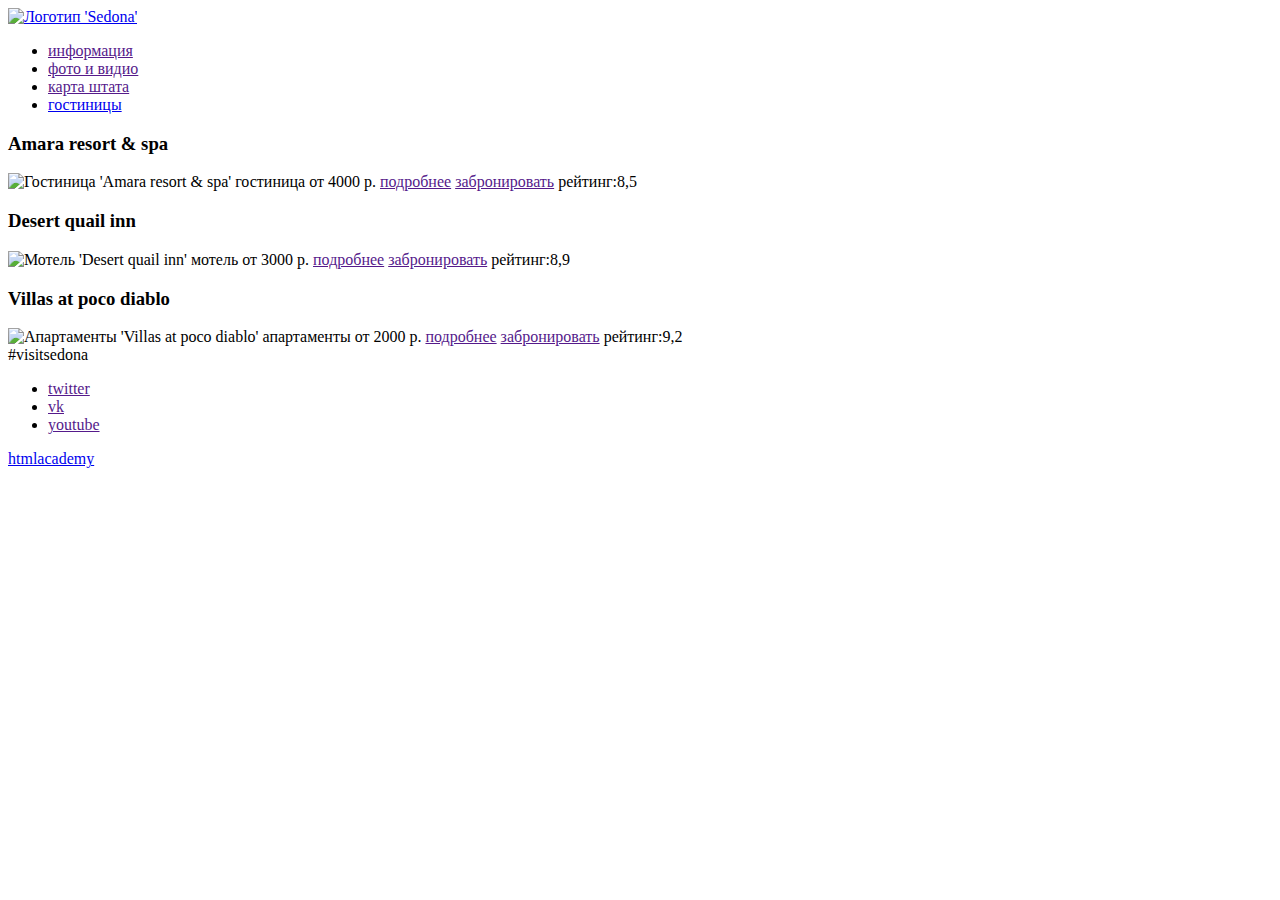
==== catalog.html @ e543854a "подготовил домашку разметка" ====
<!DOCTYPE html>
<html lang="ru">

<head>
  <meta charset="utf-8">
</head>

<body>

  <!-- header -->
  <header>
    <!-- logo -->
    <a href="./">
      <img src="img/sedona-logo.png" alt="Логотип 'Sedona'" width="140" height="72">
    </a>
    <!-- /logo -->

    <!-- nav -->
    <nav>
      <ul>
        <li><a href="">информация</a></li>
        <li><a href="">фото и видио</a></li>
        <li><a href="">карта штата</a></li>
        <li><a href="catalog.html">гостиницы</a></li>
      </ul>
    </nav>
    <!-- /nav -->
  </header>
  <!-- /header -->

  <!-- main -->
  <main>

    <section>

      <h3>Amara resort & spa</h3>
      <img src="" alt="Гостиница 'Amara resort & spa'" width="135" height="90">

      <span>гостиница</span>
      <span>от 4000 р.</span>

      <a href="">подробнее</a>
      <a href="">забронировать</a>

      <span></span>
      <span></span>
      <span></span>
      <span></span>
      <span></span>

      <span>рейтинг:8,5</span>
    </section>

    <section>

      <h3>Desert quail inn</h3>
      <img src="" alt="Мотель 'Desert quail inn'" width="135" height="90">

      <span>мотель</span>
      <span>от 3000 р.</span>

      <a href="">подробнее</a>
      <a href="">забронировать</a>

      <span></span>
      <span></span>
      <span></span>
      <span></span>
      <span></span>

      <span>рейтинг:8,9</span>
    </section>

    <section>

      <h3>Villas at poco diablo</h3>

      <img src="" alt="Апартаменты 'Villas at poco diablo'" width="135" height="90">


      <span>апартаменты</span>
      <span>от 2000 р.</span>

      <a href="">подробнее</a>
      <a href="">забронировать</a>

      <span></span>
      <span></span>
      <span></span>
      <span></span>
      <span></span>

      <span>рейтинг:9,2</span>
    </section>

  </main>

  <footer>
    <span>#visitsedona</span>

    <ul>
      <li><a href="">twitter</a></li>
      <li><a href="">vk</a></li>
      <li><a href="">youtube</a></li>
    </ul>

    <a href="https://htmlacademy.ru/intensive/htmlcss">htmlacademy</a>

  </footer>
  <!-- /main -->

</body>

</html>
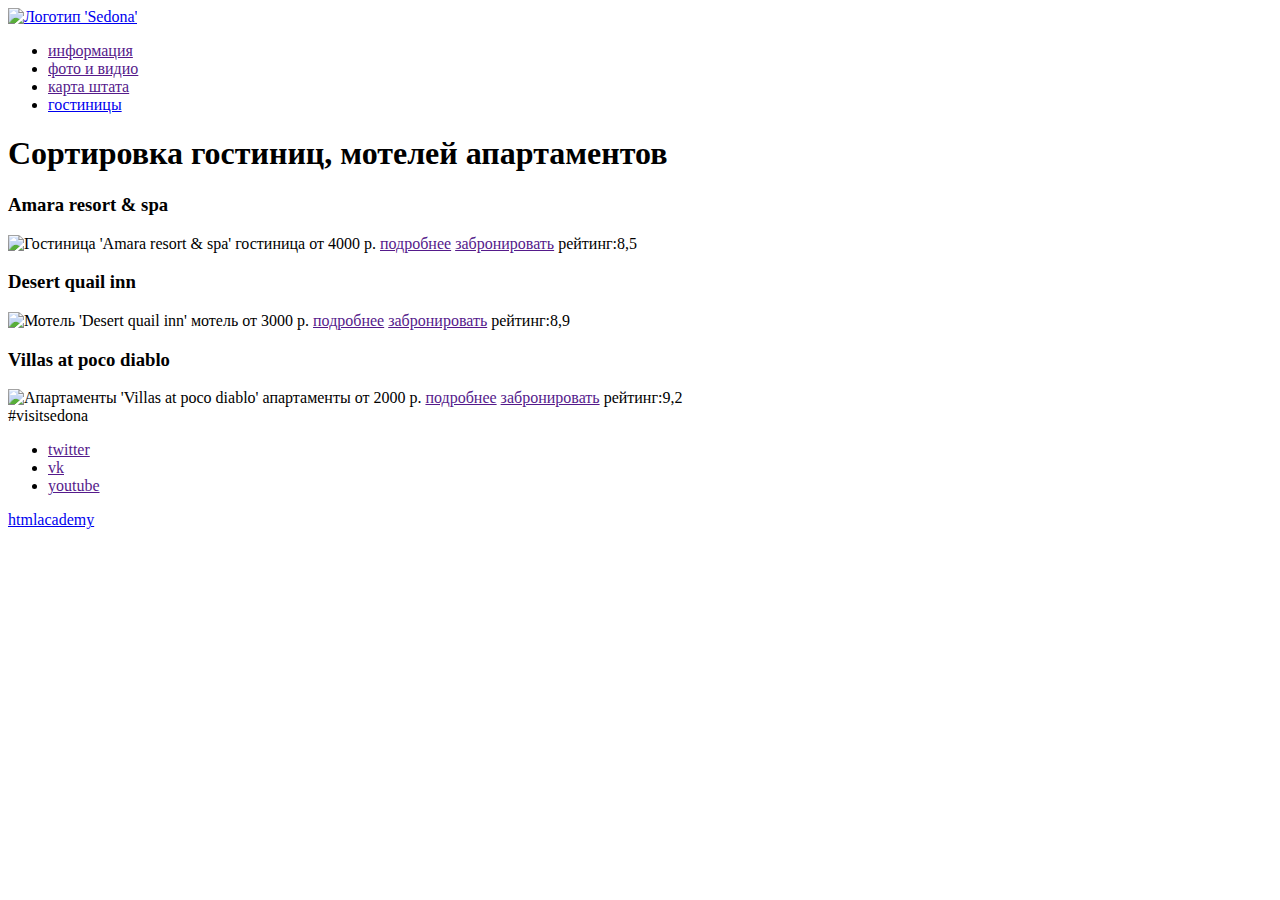
==== commit eb6f96c5: "Выполнил домашку" ====
--- a/catalog.html
+++ b/catalog.html
@@ -3,6 +3,7 @@
 
 <head>
   <meta charset="utf-8">
+  <title>HTML Academy: Седона</title>
 </head>
 
 <body>
@@ -13,7 +14,7 @@
     <a href="./">
       <img src="img/sedona-logo.png" alt="Логотип 'Sedona'" width="140" height="72">
     </a>
-    <!-- /logo -->
+    <!-- /logo --
 
     <!-- nav -->
     <nav>
@@ -30,6 +31,7 @@
 
   <!-- main -->
   <main>
+    <h1>Сортировка гостиниц, мотелей апартаментов</h1>
 
     <section>
 
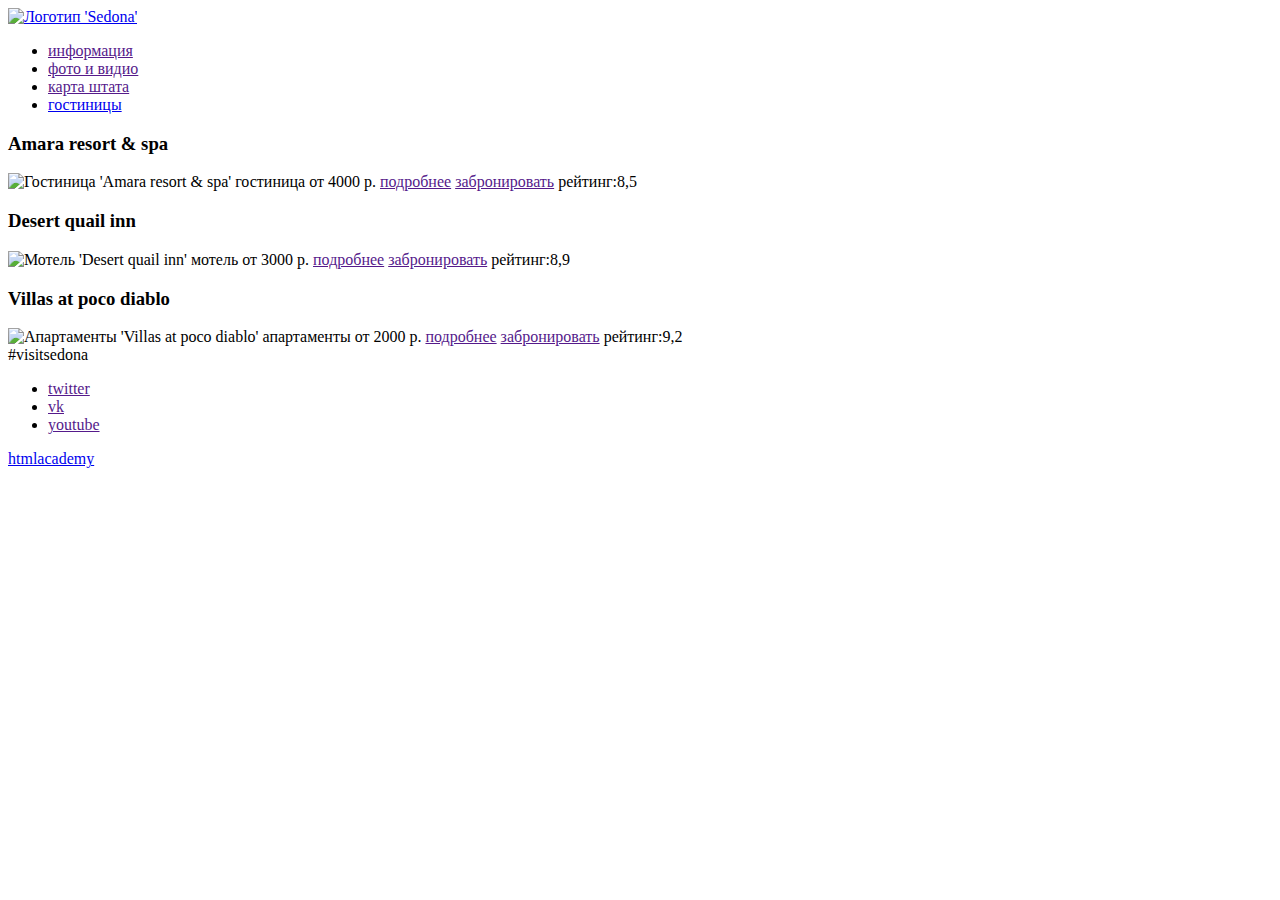
==== commit da5f9dc5: "Домашние задание по разметке HTML" ====
--- a/catalog.html
+++ b/catalog.html
@@ -3,7 +3,6 @@
 
 <head>
   <meta charset="utf-8">
-  <title>HTML Academy: Седона</title>
 </head>
 
 <body>
@@ -14,7 +13,7 @@
     <a href="./">
       <img src="img/sedona-logo.png" alt="Логотип 'Sedona'" width="140" height="72">
     </a>
-    <!-- /logo --
+    <!-- /logo -->
 
     <!-- nav -->
     <nav>
@@ -31,7 +30,6 @@
 
   <!-- main -->
   <main>
-    <h1>Сортировка гостиниц, мотелей апартаментов</h1>
 
     <section>
 
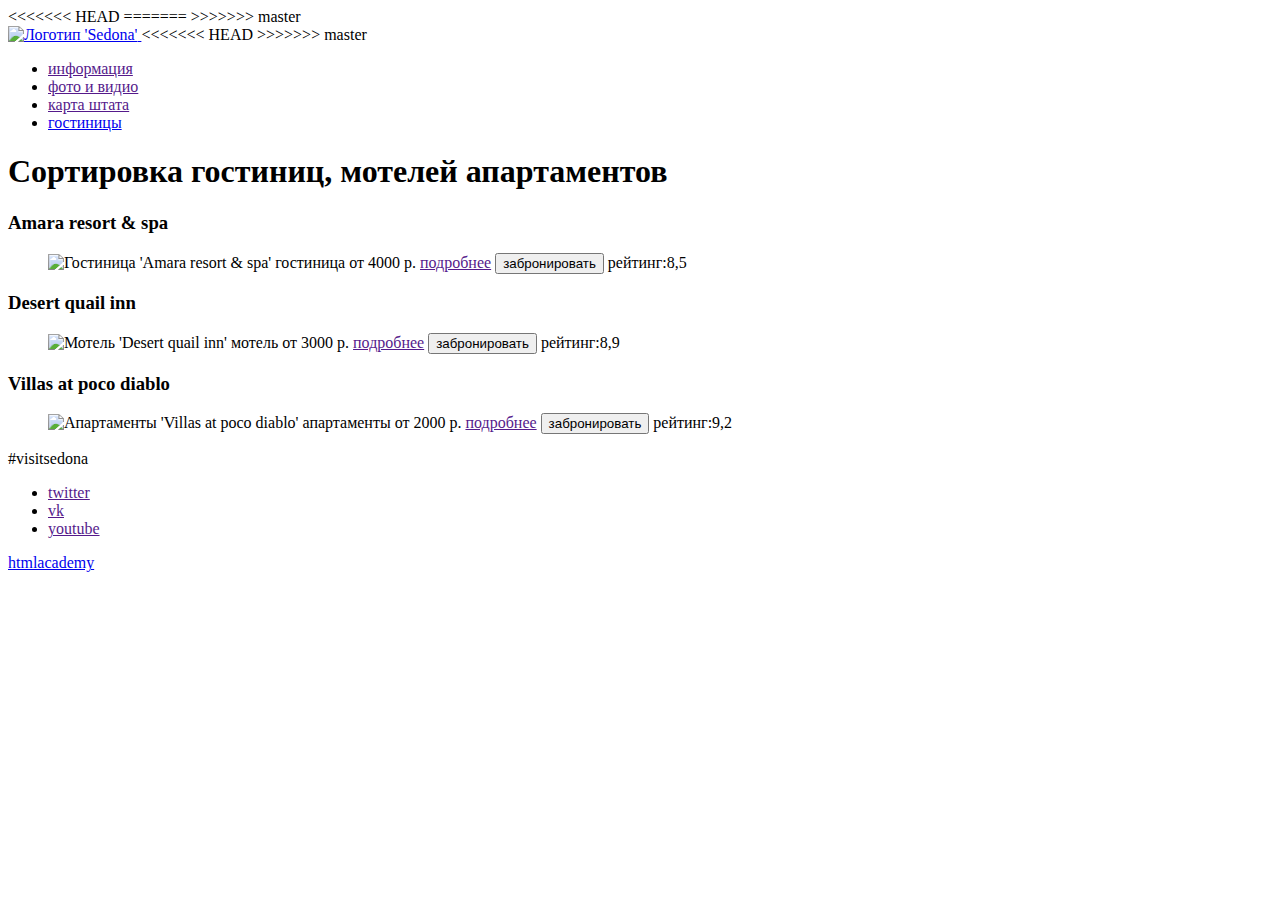
==== commit f70700ec: "Домашка" ====
--- a/catalog.html
+++ b/catalog.html
@@ -3,6 +3,9 @@
 
 <head>
   <meta charset="utf-8">
+  <<<<<<< HEAD <title>HTML Academy: Седона</title>
+    =======
+    >>>>>>> master
 </head>
 
 <body>
@@ -13,84 +16,96 @@
     <a href="./">
       <img src="img/sedona-logo.png" alt="Логотип 'Sedona'" width="140" height="72">
     </a>
-    <!-- /logo -->
+    <<<<<<< HEAD <!-- /logo --=======<!-- /logo -->
+      >>>>>>> master
 
-    <!-- nav -->
-    <nav>
-      <ul>
-        <li><a href="">информация</a></li>
-        <li><a href="">фото и видио</a></li>
-        <li><a href="">карта штата</a></li>
-        <li><a href="catalog.html">гостиницы</a></li>
-      </ul>
-    </nav>
-    <!-- /nav -->
+      <!-- nav -->
+      <nav>
+        <ul>
+          <li><a href="">информация</a></li>
+          <li><a href="">фото и видио</a></li>
+          <li><a href="">карта штата</a></li>
+          <li><a href="catalog.html">гостиницы</a></li>
+        </ul>
+      </nav>
+      <!-- /nav -->
   </header>
   <!-- /header -->
 
   <!-- main -->
   <main>
+    <h1>Сортировка гостиниц, мотелей апартаментов</h1>
 
     <section>
 
-      <h3>Amara resort & spa</h3>
-      <img src="" alt="Гостиница 'Amara resort & spa'" width="135" height="90">
+      <dl>
 
-      <span>гостиница</span>
-      <span>от 4000 р.</span>
+        <dt>
+          <h3>Amara resort & spa</h3>
+        </dt>
 
-      <a href="">подробнее</a>
-      <a href="">забронировать</a>
+        <dd>
+          <img src="" alt="Гостиница 'Amara resort & spa'" width="135" height="90">
 
-      <span></span>
-      <span></span>
-      <span></span>
-      <span></span>
-      <span></span>
+          <span>гостиница</span>
+          <span>от 4000 р.</span>
 
-      <span>рейтинг:8,5</span>
-    </section>
+          <a href="">подробнее</a>
+          <button>забронировать</button>
 
-    <section>
+          <span>рейтинг:8,5</span>
+          <div></div>
+          <div></div>
+          <div></div>
+          <div></div>
+          <div></div>
+        </dd>
 
-      <h3>Desert quail inn</h3>
-      <img src="" alt="Мотель 'Desert quail inn'" width="135" height="90">
+        <dt>
+          <h3>Desert quail inn</h3>
+        </dt>
+        <dd>
+          <img src="" alt="Мотель 'Desert quail inn'" width="135" height="90">
 
-      <span>мотель</span>
-      <span>от 3000 р.</span>
+          <span>мотель</span>
+          <span>от 3000 р.</span>
 
-      <a href="">подробнее</a>
-      <a href="">забронировать</a>
+          <a href="">подробнее</a>
+          <button>забронировать</button>
 
-      <span></span>
-      <span></span>
-      <span></span>
-      <span></span>
-      <span></span>
+          <span>рейтинг:8,9</span>
+          <div></div>
+          <div></div>
+          <div></div>
+          <div></div>
+          <div></div>
+        </dd>
 
-      <span>рейтинг:8,9</span>
-    </section>
+        <dt>
+          <h3>Villas at poco diablo</h3>
+        </dt>
 
-    <section>
+        <dd>
 
-      <h3>Villas at poco diablo</h3>
+          <img src="" alt="Апартаменты 'Villas at poco diablo'" width="135" height="90">
 
-      <img src="" alt="Апартаменты 'Villas at poco diablo'" width="135" height="90">
+          <span>апартаменты</span>
+          <span>от 2000 р.</span>
 
+          <a href="">подробнее</a>
+          <button>забронировать</button>
 
-      <span>апартаменты</span>
-      <span>от 2000 р.</span>
+          <span>рейтинг:9,2</span>
+          <div></div>
+          <div></div>
+          <div></div>
+          <div></div>
+          <div></div>
 
-      <a href="">подробнее</a>
-      <a href="">забронировать</a>
+        </dd>
 
-      <span></span>
-      <span></span>
-      <span></span>
-      <span></span>
-      <span></span>
+      </dl>
 
-      <span>рейтинг:9,2</span>
     </section>
 
   </main>
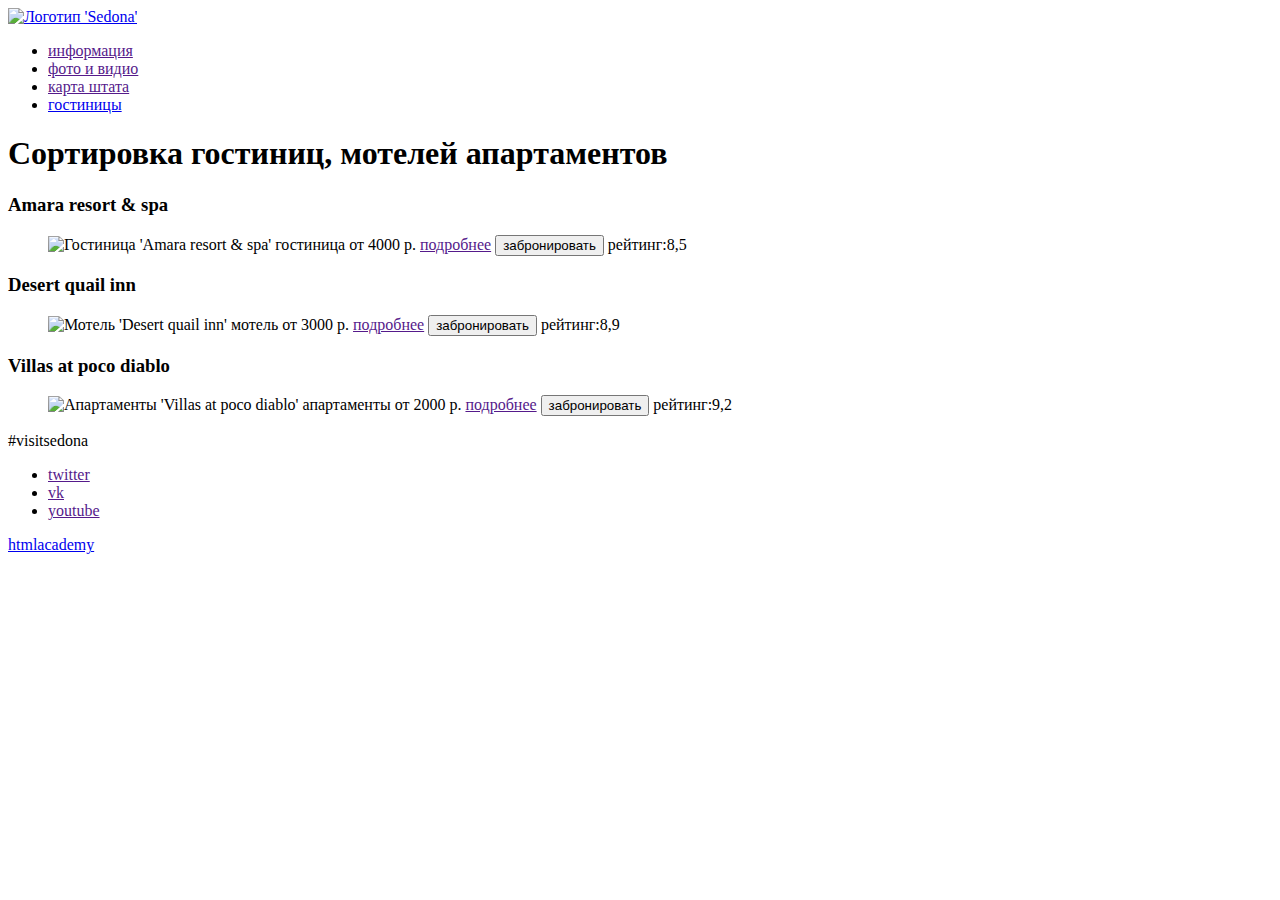
==== commit c94173ca: "Домашка разметка" ====
--- a/catalog.html
+++ b/catalog.html
@@ -3,9 +3,7 @@
 
 <head>
   <meta charset="utf-8">
-  <<<<<<< HEAD <title>HTML Academy: Седона</title>
-    =======
-    >>>>>>> master
+  <title>HTML Academy: Седона</title>
 </head>
 
 <body>
@@ -16,19 +14,17 @@
     <a href="./">
       <img src="img/sedona-logo.png" alt="Логотип 'Sedona'" width="140" height="72">
     </a>
-    <<<<<<< HEAD <!-- /logo --=======<!-- /logo -->
-      >>>>>>> master
 
-      <!-- nav -->
-      <nav>
-        <ul>
-          <li><a href="">информация</a></li>
-          <li><a href="">фото и видио</a></li>
-          <li><a href="">карта штата</a></li>
-          <li><a href="catalog.html">гостиницы</a></li>
-        </ul>
-      </nav>
-      <!-- /nav -->
+    <!-- nav -->
+    <nav>
+      <ul>
+        <li><a href="">информация</a></li>
+        <li><a href="">фото и видио</a></li>
+        <li><a href="">карта штата</a></li>
+        <li><a href="catalog.html">гостиницы</a></li>
+      </ul>
+    </nav>
+    <!-- /nav -->
   </header>
   <!-- /header -->
 
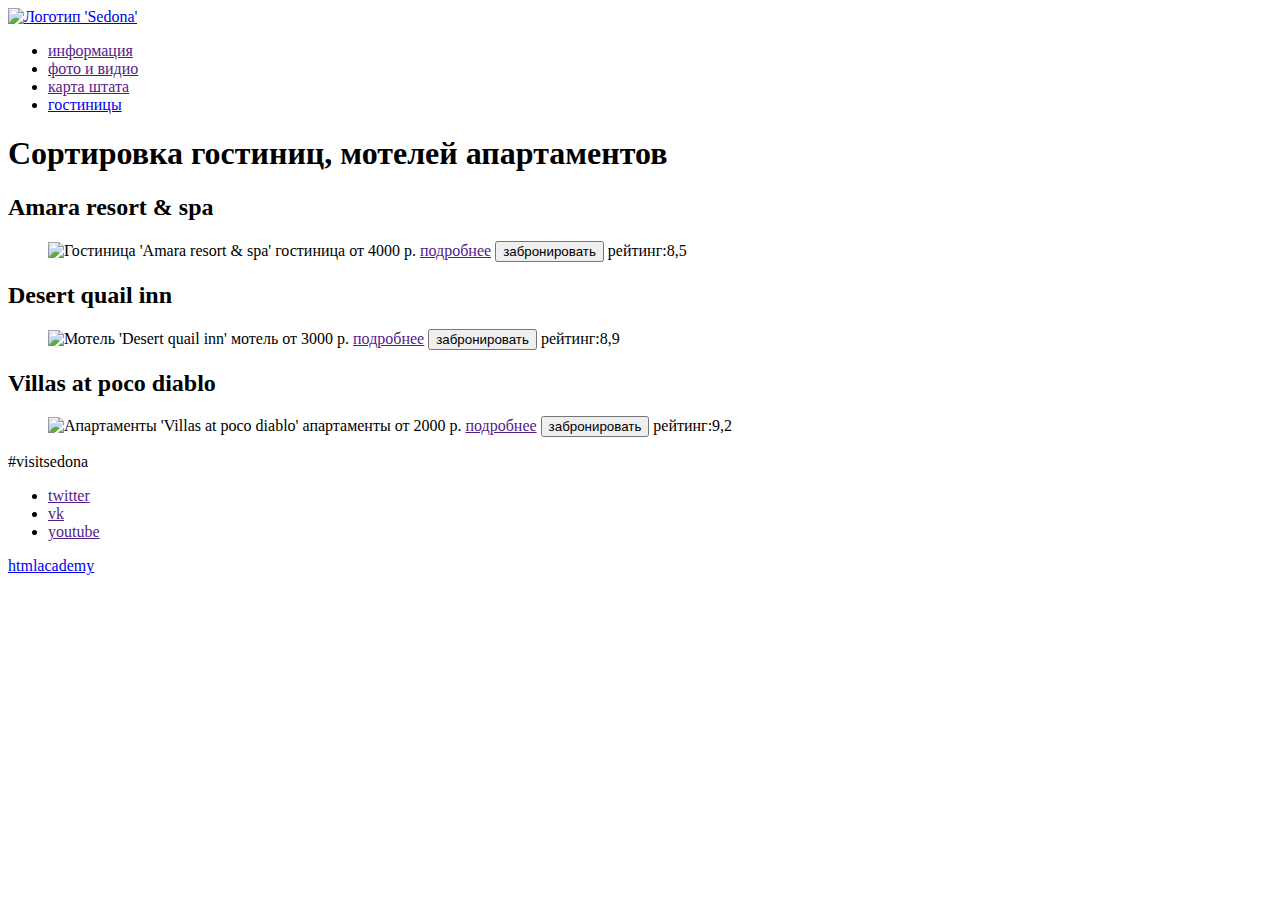
==== commit 58c8b851: "Испарвил ошибки с зоголовками" ====
--- a/catalog.html
+++ b/catalog.html
@@ -37,7 +37,7 @@
       <dl>
 
         <dt>
-          <h3>Amara resort & spa</h3>
+          <h2>Amara resort & spa</h2>
         </dt>
 
         <dd>
@@ -58,7 +58,7 @@
         </dd>
 
         <dt>
-          <h3>Desert quail inn</h3>
+          <h2>Desert quail inn</h2>
         </dt>
         <dd>
           <img src="" alt="Мотель 'Desert quail inn'" width="135" height="90">
@@ -78,7 +78,7 @@
         </dd>
 
         <dt>
-          <h3>Villas at poco diablo</h3>
+          <h2>Villas at poco diablo</h2>
         </dt>
 
         <dd>
